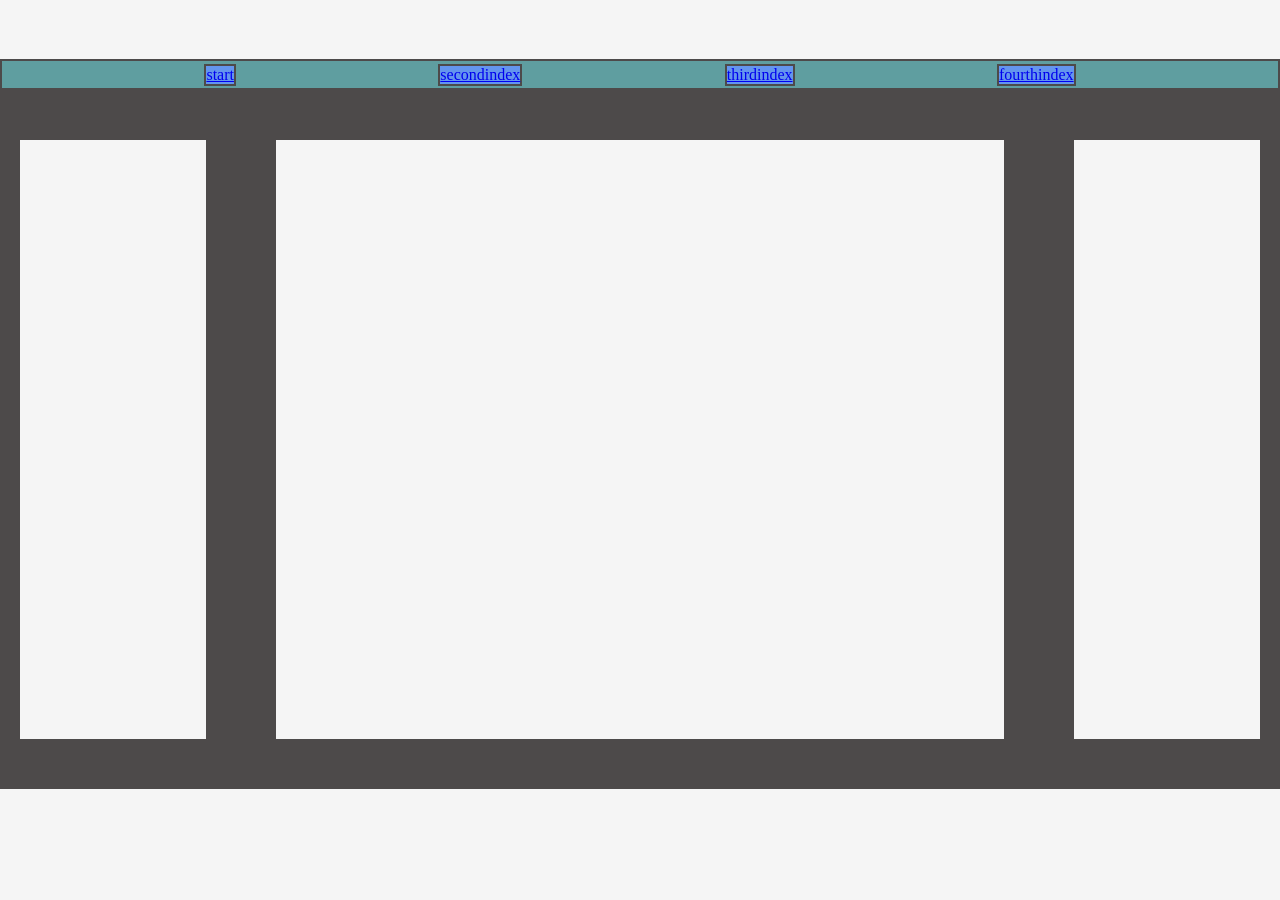
==== fourthindex.html @ 86c749eb "sida 2,3,4" ====
<!DOCTYPE html>
<html lang="en">
<head>
    <meta charset="UTF-8">
    <meta name="viewport" content="width=device-width, initial-scale=1.0">
    <link rel="stylesheet" href="css/style.css">
    <title>The earth Rocks!</title>
</head>
<body id="wrapperFourth">
      <header class="header"> 
        <nav class="navigation border">
          <div class="navdiv border"><a href="index.html">start</a></div>
          <div class="navdiv border"><a href="secondindex.html">secondindex</a></div> 
          <div class="navdiv border"><a href="thirdindex.html">thirdindex</a></div>
          <div class="navdiv border"><a href="fourthindex.html">fourthindex</a></div>
         </nav>
    </header>
    <main id="FourthPillar1"></main>
    <main id="FourthPillar2"></main>
    <main id="FourthPillar3"></main>

    <footer class="footer"></footer>
</body>
</html>
---- css/style.css ----
#wrapperFirst{
    display:grid;
    background-color: rgb(77, 74, 74);
    margin:0;
    height: 100vh;
    width: 100vw;
    gap: 30px;
    grid-template:10% repeat(2,26%) repeat(2, 1fr) / 1fr 60% 1fr;
    grid-template-areas: 
    "header header header"
    "aside startmain aside2"
    "aside startmain aside2"
    "aside startmain aside2"
    "footer footer footer";
}

#wrapperSecond{
    display: grid;
    background-color: rgb(77, 74, 74);
    margin:0;
    height: 100vh;
    width: 100vw;
    gap: 30px;
    grid-template:10% repeat(2,26%) repeat(2, 1fr) / 1fr 60% 1fr;
    grid-template-areas: 
    "header header header"
    "secondmain secondmain secondmain"
    "secondmain secondmain secondmain"
    "secondmain secondmain secondmain"
    "footer footer footer";

}

#wrapperThird{
    display: grid;
    background-color: rgb(77, 74, 74);
    margin:0;
    height: 100vh;
    width: 100vw;
    gap: 30px;
    grid-template:10% repeat(2,26%) repeat(2, 1fr) / 1fr 60% 1fr;
    grid-template-areas: 
    "header header header"
    "thirdmain thirdmain thirdmain"
    "thirdmain thirdmain thirdmain"
    "thirdmain thirdmain thirdmain"
    "footer footer footer";
}

#wrapperFourth{
    display: grid;
    background-color: rgb(77, 74, 74);
    margin:0;
    height: 100vh;
    width: 100vw;
    gap: 30px;
    grid-template:10% repeat(2,26%) repeat(2, 1fr) / 1fr 60% 1fr;
    grid-template-areas: 
    "header header header"
    "FP1 FP2 FP3"
    "FP1 FP2 FP3"
    "FP1 FP2 FP3"
    "footer footer footer";
}




.header{
    grid-area: header;
    display: flex;
    background-color: whitesmoke;
    
    
}
.aside{
    grid-area: aside;
    background-color: whitesmoke;
}
.aside2Main{
    background: whitesmoke;
    grid-area: aside2;
    
}


.startmain{
    display: flex;
    grid-area: startmain;
    background-color: whitesmoke;
    flex-direction: column;
    flex-wrap: wrap;
}

.secondMain{
    display: flex;
    grid-area: secondmain;
    background-color: whitesmoke;
    margin: 20px;
}
.thirdMain{
    display: flex;
    grid-area: thirdmain;
    background-color: whitesmoke;
    margin: 20px;
}
.fourthmain{
    display: flex;
    grid-area: fourthmain;
    background-color: whitesmoke;
    margin: 20px;
}

#FourthPillar1{
    display: flex;
    grid-area:FP1;
    background-color: whitesmoke;
    margin: 20px;
}
#FourthPillar2{
    display: flex;
    grid-area:FP2;
    background-color: whitesmoke;
    margin: 20px;
}
#FourthPillar3{
    display: flex;
    grid-area:FP3;
    background-color: whitesmoke;
    margin: 20px;
}

.footer{
    grid-area:footer;
    background-color: whitesmoke;
}

#div1Main{
    background-color: aquamarine;
    width: 50%;
    height: 100%;
}
#div2Main{
    background-color: aqua;
    width: 50%;
    height: 100%;
}   
#div3aside{

}
.navdiv{
    background-color: cornflowerblue;
    
}
.navigation{
    height: 30%;
    display: flex;
    width: 100%;
    background-color: cadetblue;
    align-self: flex-end;
    justify-content: space-evenly;
    align-items: center;
}
.carads{
    width: 30%;
    height: 87.5%;
    background-color: darkgrey;
    margin: 40px;
}
.border{
    border: 2px solid rgb(77, 74, 74);
    border-color: rgb(77, 74, 74);
}
.rounded{
    border-radius: 15px;
}
.nav{
    width: 5%;
    height: 20px;
}
#div4aside{
    align-self: center;
}






@media screen and (max-width: 650px) {
    #wrapperFirst{
        display:grid;
        background-color: pink;
        margin:0;
        height: 100vh;
        width: 100vw;
        gap: 15px;
        grid-template: 20% repeat(3, 25) 1fr / 50% 50%;
        grid-template-areas: 
        "header header"
        "startmain startmain"
        "startmain startmain"
        "startmain startmain"
        "footer footer" ;
        
    }
    .aside{
    height: 100vh;
    width: 80vw;
    background: hotpink;
    position: fixed;
    top: 0;
    left: -90vw;
    transition: left 0.3s;
    box-shadow: 10px 0px 21px -10px rgba(0,0,0,0.75);
    z-index: 10;
}

}
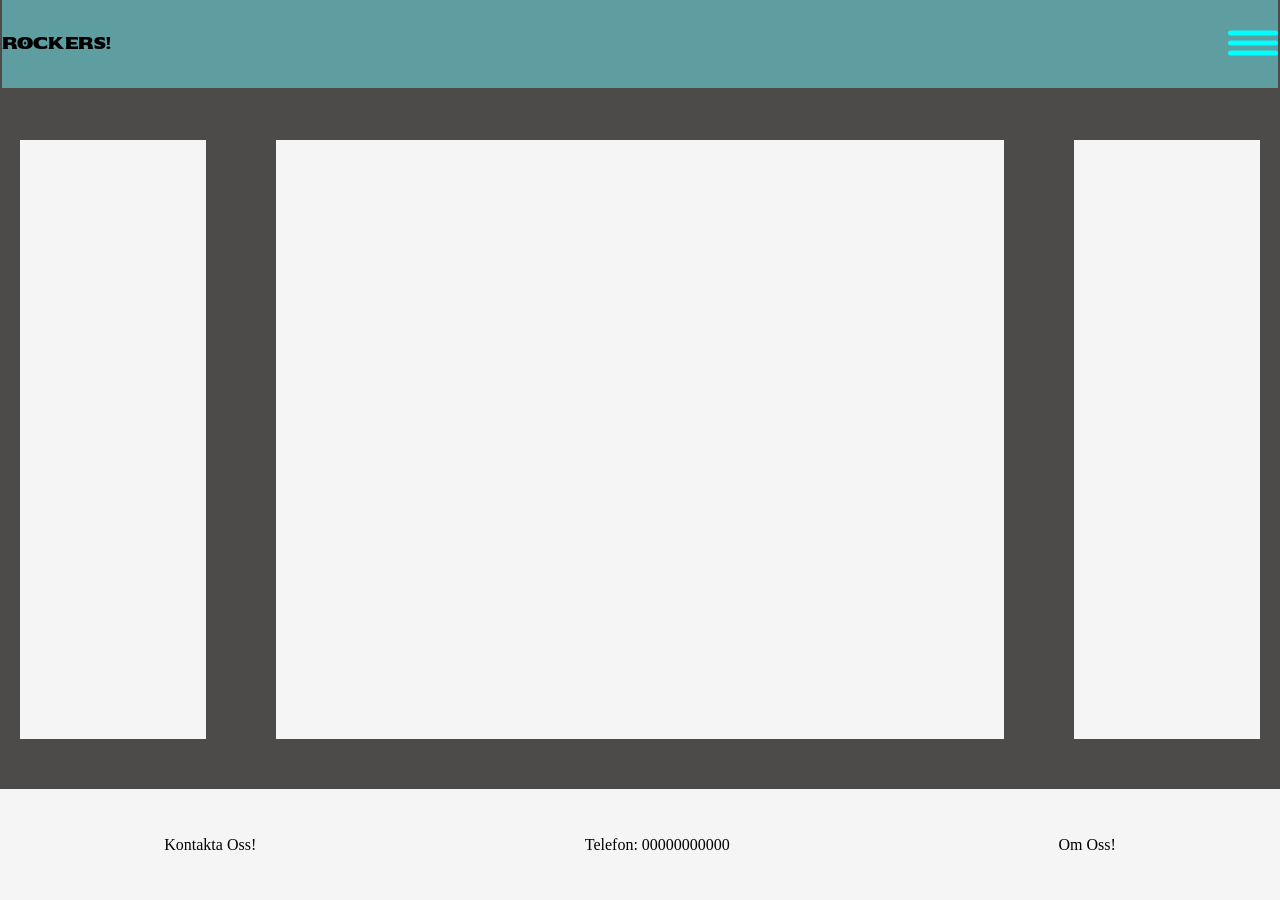
==== commit 54266d87: "Holy stress, Never procrastinate again Fixed like everything, added some pictures, javascript, css, " ====
--- a/fourthindex.html
+++ b/fourthindex.html
@@ -5,20 +5,47 @@
     <meta name="viewport" content="width=device-width, initial-scale=1.0">
     <link rel="stylesheet" href="css/style.css">
     <title>The earth Rocks!</title>
+    <link rel="preconnect" href="https://fonts.googleapis.com">
+    <link rel="preconnect" href="https://fonts.gstatic.com" crossorigin>
+    <link href="https://fonts.googleapis.com/css2?family=Sekuya&display=swap" rel="stylesheet">
+
+    
 </head>
 <body id="wrapperFourth">
+      <div class="off-screen-menu">
+        <ul>
+          <li> <div class="navdiv border"><a href="index.html">start</a></div></li>
+          <li><div class="navdiv border"><a href="secondindex.html">secondindex</a></div> </li>
+          <li><div class="navdiv border"><a href="thirdindex.html">thirdindex</a></div></li>
+          <li><div class="navdiv border"><a href="fourthindex.html">fourthindex</a></div></li>
+        </ul>
+      </div>
       <header class="header"> 
         <nav class="navigation border">
-          <div class="navdiv border"><a href="index.html">start</a></div>
-          <div class="navdiv border"><a href="secondindex.html">secondindex</a></div> 
-          <div class="navdiv border"><a href="thirdindex.html">thirdindex</a></div>
-          <div class="navdiv border"><a href="fourthindex.html">fourthindex</a></div>
-         </nav>
-    </header>
+          <span class="sekuya-regular">ROCKERS!</span>
+          <div class="ham-menu">
+            <span></span>
+            <span></span>
+            <span></span>
+          </div>
+        </nav>
+        
+
+          
+          
+          
+
+      </header>
     <main id="FourthPillar1"></main>
     <main id="FourthPillar2"></main>
     <main id="FourthPillar3"></main>
 
-    <footer class="footer"></footer>
+    <footer class="footer">        
+        <div>Kontakta Oss!</div>
+        <div>Telefon: 00000000000</div>
+        <div>Om Oss!</div>
+      </footer>
+
+    <script src="js/script.js"> </script>
 </body>
 </html>
--- a/css/style.css
+++ b/css/style.css
@@ -1,6 +1,7 @@
 
 #wrapperFirst{
     display:grid;
+
     background-color: rgb(77, 74, 74);
     margin:0;
     height: 100vh;
@@ -9,9 +10,9 @@
     grid-template:10% repeat(2,26%) repeat(2, 1fr) / 1fr 60% 1fr;
     grid-template-areas: 
     "header header header"
-    "aside startmain aside2"
-    "aside startmain aside2"
-    "aside startmain aside2"
+    "startmain startmain aside2"
+    "startmain startmain aside2"
+    "startmain startmain aside2"
     "footer footer footer";
 }
 
@@ -70,6 +71,7 @@
 .header{
     grid-area: header;
     display: flex;
+    
     background-color: whitesmoke;
     
     
@@ -79,7 +81,7 @@
     background-color: whitesmoke;
 }
 .aside2Main{
-    background: whitesmoke;
+    background-color: whitesmoke;
     grid-area: aside2;
     
 }
@@ -134,11 +136,14 @@
 .footer{
     grid-area:footer;
     background-color: whitesmoke;
+    display: flex;
+    justify-content: space-around;
+    align-items: center;
 }
 
 #div1Main{
-    background-color: aquamarine;
-    width: 50%;
+    background-color: whitesmoke;
+    width: 100%;
     height: 100%;
 }
 #div2Main{
@@ -154,7 +159,7 @@
     
 }
 .navigation{
-    height: 30%;
+    height: 100%;
     display: flex;
     width: 100%;
     background-color: cadetblue;
@@ -167,6 +172,7 @@
     height: 87.5%;
     background-color: darkgrey;
     margin: 40px;
+    padding: 15px;
 }
 .border{
     border: 2px solid rgb(77, 74, 74);
@@ -182,6 +188,119 @@
 #div4aside{
     align-self: center;
 }
+.fade-layer{
+}
+.off-screen-menu{
+    background-color: darkgrey;
+    height: 100vh;
+    width: 100%;
+    max-width: 450px;
+    position: fixed;
+    top: 0;
+    right: -450px;
+    display: flex;
+    flex-direction: column;
+    justify-content: center;
+    align-items: center;
+    text-align: center;
+    transition: .3s ease;
+}
+
+.off-screen-menu.active{
+    right: 0;
+}
+.ham-menu{
+    height: 98.5px;
+    width: 50px;
+    margin-left: auto;
+    position: relative;
+}
+.ham-menu span{
+    height: 5px;
+    width: 100%;
+    background-color: aqua;
+    border-radius: 25px;
+    position: absolute;
+    top: 50%;
+    left: 50%;
+    transform: translate(-50%, -50%);
+}
+.ham-menu span:nth-child(1){
+    top: 40%;
+}
+.ham-menu span:nth-child(3){
+    top: 60%;
+}
+
+.ham-menu.active span:nth-child(1){
+    top: 50%;
+    transform: translate(-50%,-50%) rotate(45deg);
+}
+
+.ham-menu.active span:nth-child(2){
+    opacity: 0;
+}
+.ham-menu.active span:nth-child(3){
+    top: 50%;
+    transform:  translate(-50%, 50%) rotate(-45deg);
+}
+.sekuya-regular {
+  font-family: "Sekuya", system-ui;
+  font-weight: 400;
+  font-style: normal;
+}
+.Xcenter{
+    justify-self: center;
+    
+}
+.Ycenter{
+    align-self: center;
+}
+
+.img1Second{
+    width: 100%;
+    height: 50%;
+}
+.img2Second{
+    width: 100%;
+    height: 100%;
+}
+
+
+
+
+
+
+
+
+
+
+
+
+
+
+
+
+
+
+
+
+
+
+
+
+
+
+
+
+
+
+
+
+
+
+
+
 
 
 
@@ -192,17 +311,18 @@
     #wrapperFirst{
         display:grid;
         background-color: pink;
-        margin:0;
+        
+        margin: auto;
         height: 100vh;
         width: 100vw;
-        gap: 15px;
-        grid-template: 20% repeat(3, 25) 1fr / 50% 50%;
+        gap: 5px;
+        grid-template: 10% repeat(3, 25%) 1fr / 25% 25% 25% 1fr;
         grid-template-areas: 
-        "header header"
-        "startmain startmain"
-        "startmain startmain"
-        "startmain startmain"
-        "footer footer" ;
+        "header header header header"
+        ". startmain startmain ."
+        ". startmain startmain ."
+        ". startmain startmain ."
+        "footer footer footer footer" ;
         
     }
     .aside{
@@ -215,6 +335,61 @@
     transition: left 0.3s;
     box-shadow: 10px 0px 21px -10px rgba(0,0,0,0.75);
     z-index: 10;
+    }
+    .footer{
+    grid-area:footer;
+    background-color: whitesmoke;
+    display: flex;
+    justify-content: space-around;
+    align-items: center;
+    }
+    #wrapperSecond{
+    display: grid;
+    background-color: aqua;
+    margin: auto;
+    height: 100vh;
+    width: 100vw;
+    gap: 5px;
+    grid-template: 10% repeat(3, 26%) 1fr / repeat(3, 25%) 1fr;
+    grid-template-areas: 
+    "header header header header"
+    "secondmain secondmain secondmain secondmain"
+    "secondmain secondmain secondmain secondmain"
+    "secondmain secondmain secondmain secondmain"
+    "footer footer footer footer";
+    }
+    .secondMain{
+    display: flex;
+    grid-area: secondmain;
+    background-color: whitesmoke;
+    flex-direction: column;
+    align-items: center;
+    }
+    .carads{
+        width: 70%;
+        height: 87.5%;
+        background-color: darkgrey;
+        margin: 20px;    
+    }
+    .div1main{
+    background-color: whitesmoke;
+    width: 100%;
+    height: 100%;   
+    }
+    #wrapperFourth{
+    display: grid;
+    background-color: rgb(77, 74, 74);
+    margin:0;
+    height: 100vh;
+    width: 100vw;
+    
+    grid-template:10% repeat(3, 20%) 1fr / repeat(2, 33%) 1fr;
+    grid-template-areas: 
+    "header header header"
+    "FP1 FP1 FP1"
+    "FP2 FP2 FP2"
+    "FP3 FP3 FP3"
+    "footer footer footer";
 }
 
 }
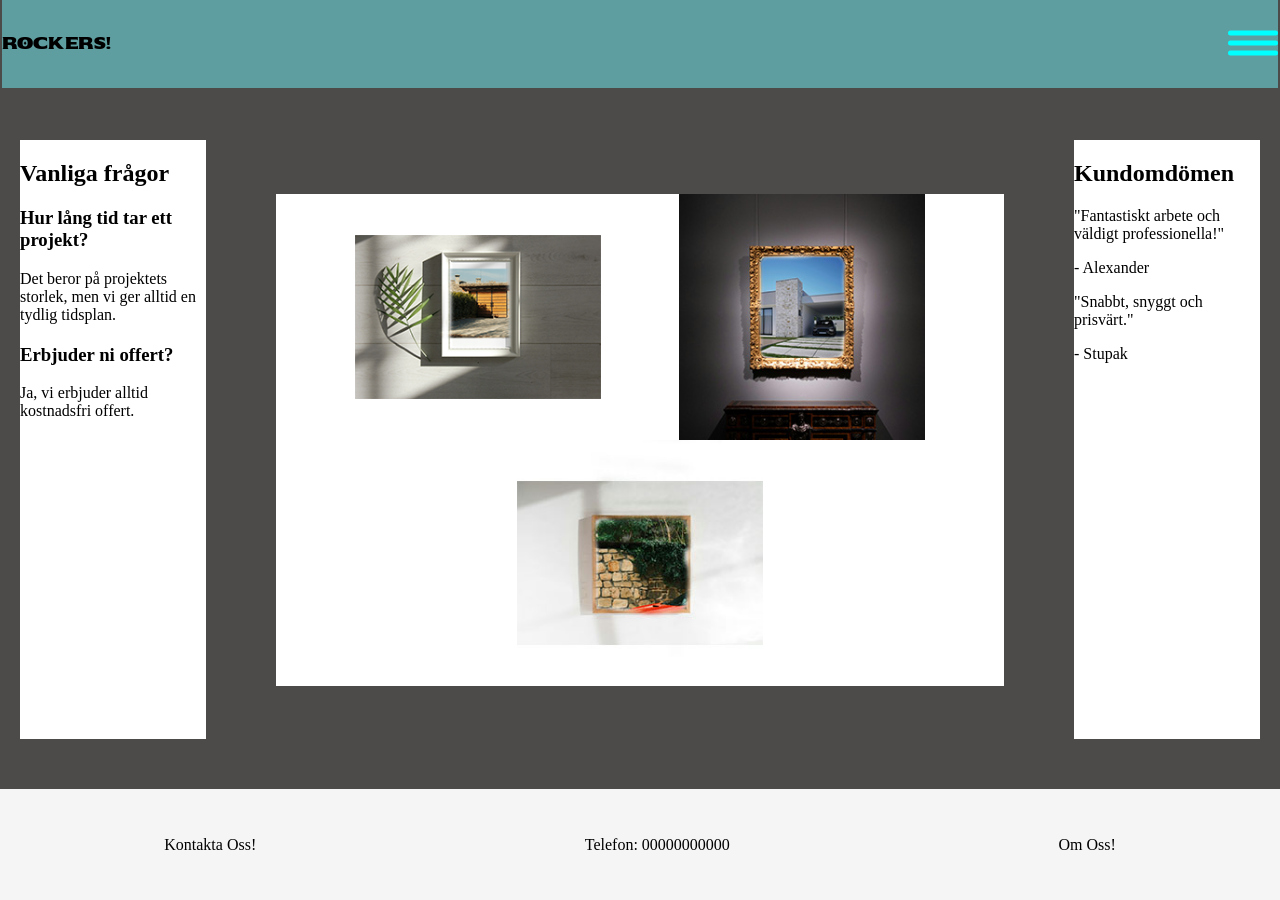
==== commit 681c74a5: "pictures, coding, finesliping! 👍" ====
--- a/fourthindex.html
+++ b/fourthindex.html
@@ -36,9 +36,34 @@
           
 
       </header>
-    <main id="FourthPillar1"></main>
-    <main id="FourthPillar2"></main>
-    <main id="FourthPillar3"></main>
+    <main id="FourthPillar1"> 
+      <section class="faq">
+      <h1>Vanliga frågor</h1>
+
+      <h3>Hur lång tid tar ett projekt?</h3>
+      <p>Det beror på projektets storlek, men vi ger alltid en tydlig tidsplan.</p>
+
+      <h3>Erbjuder ni offert?</h3>
+      <p>Ja, vi erbjuder alltid kostnadsfri offert.</p>
+</section></main>
+    <main id="FourthPillar2" class="Ycenter">
+      <div class="picture-div"><img src="img/picture-driveway.png" alt="Picture of a driveway in a picture frame" height="246px" width="246px"></div>
+      <div class="picture-div"><img src="img/drive-way-2.jpg" alt="Picture of a driveway in a picture frame" height="246px" width="246px"></div>
+      <div class="picture-div"><img src="img/stone-wall.jpg" alt="picture of a stonewall in a picture frame" height="246px" width="246px"></div>
+
+    </main>
+    <main id="FourthPillar3">
+
+      <section class="reviews">
+      <h1>Kundomdömen</h1>
+
+      <p>"Fantastiskt arbete och väldigt professionella!"</p>
+      <p>- Alexander</p>
+
+      <p>"Snabbt, snyggt och prisvärt."</p>
+      <p>- Stupak</p>
+</section>
+    </main>
 
     <footer class="footer">        
         <div>Kontakta Oss!</div>
--- a/css/style.css
+++ b/css/style.css
@@ -35,17 +35,19 @@
 
 #wrapperThird{
     display: grid;
-    background-color: rgb(77, 74, 74);
+    background-image: url(https://prime-landscape-supply.com/cdn/shop/files/filldirt.jpg?v=1709076724);
+    background-repeat: no-repeat;
     margin:0;
+    
     height: 100vh;
     width: 100vw;
     gap: 30px;
-    grid-template:10% repeat(2,26%) repeat(2, 1fr) / 1fr 60% 1fr;
+    grid-template:10% repeat(2,26%) repeat(2, 1fr) / 10fr 60% 10%;
     grid-template-areas: 
     "header header header"
     "thirdmain thirdmain thirdmain"
-    "thirdmain thirdmain thirdmain"
-    "thirdmain thirdmain thirdmain"
+    "thirdy thirdy thirdy"
+    ". . ."
     "footer footer footer";
 }
 
@@ -93,6 +95,7 @@
     background-color: whitesmoke;
     flex-direction: column;
     flex-wrap: wrap;
+    overflow: scroll;
 }
 
 .secondMain{
@@ -106,6 +109,10 @@
     grid-area: thirdmain;
     background-color: whitesmoke;
     margin: 20px;
+    justify-content: space-around;
+    align-items: center;
+    flex-direction: column;
+
 }
 .fourthmain{
     display: flex;
@@ -117,19 +124,22 @@
 #FourthPillar1{
     display: flex;
     grid-area:FP1;
-    background-color: whitesmoke;
-    margin: 20px;
+    background-color: white;
+    margin: 20px;
+
 }
 #FourthPillar2{
     display: flex;
     grid-area:FP2;
-    background-color: whitesmoke;
-    margin: 20px;
+    background-color: white;
+    margin: 20px;
+    flex-wrap: wrap;
+    justify-content: space-evenly;
 }
 #FourthPillar3{
     display: flex;
     grid-area:FP3;
-    background-color: whitesmoke;
+    background-color: white;
     margin: 20px;
 }
 
@@ -152,7 +162,7 @@
     height: 100%;
 }   
 #div3aside{
-
+background-color: whitesmoke;
 }
 .navdiv{
     background-color: cornflowerblue;
@@ -188,8 +198,7 @@
 #div4aside{
     align-self: center;
 }
-.fade-layer{
-}
+
 .off-screen-menu{
     background-color: darkgrey;
     height: 100vh;
@@ -200,10 +209,11 @@
     right: -450px;
     display: flex;
     flex-direction: column;
-    justify-content: center;
+    justify-content: space-evenly;
     align-items: center;
     text-align: center;
     transition: .3s ease;
+
 }
 
 .off-screen-menu.active{
@@ -261,11 +271,33 @@
     width: 100%;
     height: 50%;
 }
-.img2Second{
+.img2second{
+    display: contents;
     width: 100%;
     height: 100%;
 }
-
+.faq {
+    overflow: scroll;
+}
+.faq h3{
+    margin-top: 20px;
+}
+.picture-div{
+    display: contents;
+}
+.divthird{
+    text-align: center;
+    
+}
+.secondthirdmain{
+    display: flex;
+    grid-area: thirdy;
+    background-color: whitesmoke;
+    margin: 20px;
+    justify-content: space-around;
+    align-items: center;
+    flex-direction: column;
+}
 
 
 
@@ -310,7 +342,7 @@
 @media screen and (max-width: 650px) {
     #wrapperFirst{
         display:grid;
-        background-color: pink;
+        background-color: rgb(77, 74, 74);
         
         margin: auto;
         height: 100vh;
@@ -328,7 +360,7 @@
     .aside{
     height: 100vh;
     width: 80vw;
-    background: hotpink;
+    background: rgb(77, 74, 74);
     position: fixed;
     top: 0;
     left: -90vw;
@@ -345,7 +377,7 @@
     }
     #wrapperSecond{
     display: grid;
-    background-color: aqua;
+    background-color: rgb(77, 74, 74);
     margin: auto;
     height: 100vh;
     width: 100vw;
@@ -383,13 +415,29 @@
     height: 100vh;
     width: 100vw;
     
-    grid-template:10% repeat(3, 20%) 1fr / repeat(2, 33%) 1fr;
+    grid-template:10% repeat(2, 30%) 1fr / repeat(2, 33%) 1fr;
     grid-template-areas: 
     "header header header"
     "FP1 FP1 FP1"
-    "FP2 FP2 FP2"
     "FP3 FP3 FP3"
     "footer footer footer";
-}
-
+    }
+    .aside2Main{
+        display: none;
+    }
+    .img2second{
+        display: none;
+    }
+    .img1Second{
+        display: none;
+    }
+    .reviews h1{
+        display: none;
+    }
+    .faq h1{
+        display: none;
+    }
+    .picture-div{
+        display: none;
+    }
 }
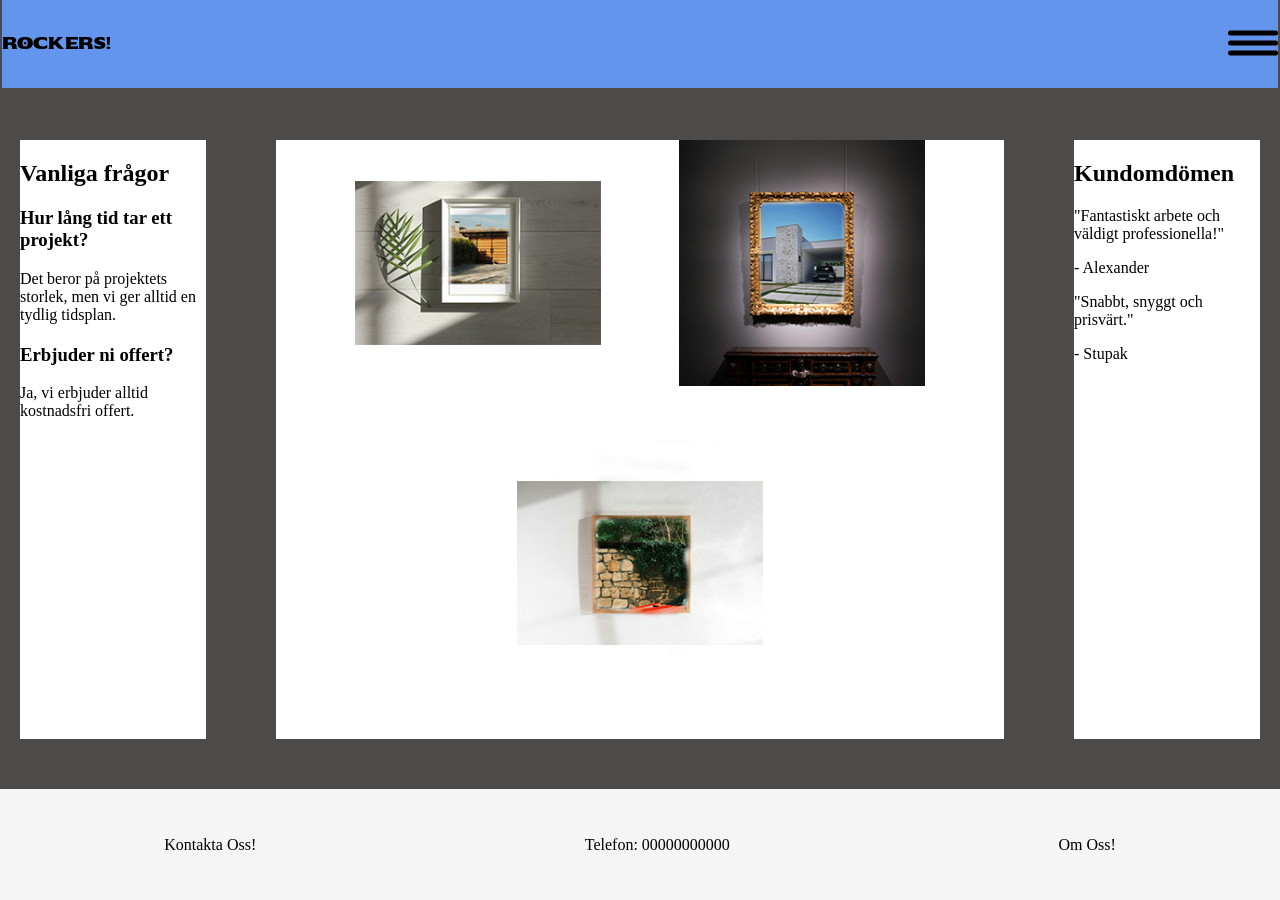
==== commit 39a15ef5: "mer ändringar" ====
--- a/fourthindex.html
+++ b/fourthindex.html
@@ -13,12 +13,12 @@
 </head>
 <body id="wrapperFourth">
       <div class="off-screen-menu">
-        <ul>
-          <li> <div class="navdiv border"><a href="index.html">start</a></div></li>
-          <li><div class="navdiv border"><a href="secondindex.html">secondindex</a></div> </li>
-          <li><div class="navdiv border"><a href="thirdindex.html">thirdindex</a></div></li>
-          <li><div class="navdiv border"><a href="fourthindex.html">fourthindex</a></div></li>
-        </ul>
+      
+         <div class="navdiv border"><a href="index.html">start</a></div>
+          <div class="navdiv border"><a href="secondindex.html">cards</a></div> 
+          <div class="navdiv border"><a href="thirdindex.html">Gör valet!</a></div>
+          <div class="navdiv border"><a href="fourthindex.html">Om oss!</a></div>
+        
       </div>
       <header class="header"> 
         <nav class="navigation border">
@@ -46,7 +46,7 @@
       <h3>Erbjuder ni offert?</h3>
       <p>Ja, vi erbjuder alltid kostnadsfri offert.</p>
 </section></main>
-    <main id="FourthPillar2" class="Ycenter">
+    <main id="FourthPillar2" class="Yc">
       <div class="picture-div"><img src="img/picture-driveway.png" alt="Picture of a driveway in a picture frame" height="246px" width="246px"></div>
       <div class="picture-div"><img src="img/drive-way-2.jpg" alt="Picture of a driveway in a picture frame" height="246px" width="246px"></div>
       <div class="picture-div"><img src="img/stone-wall.jpg" alt="picture of a stonewall in a picture frame" height="246px" width="246px"></div>
--- a/css/style.css
+++ b/css/style.css
@@ -172,7 +172,7 @@
     height: 100%;
     display: flex;
     width: 100%;
-    background-color: cadetblue;
+    background-color: cornflowerblue;
     align-self: flex-end;
     justify-content: space-evenly;
     align-items: center;
@@ -228,7 +228,7 @@
 .ham-menu span{
     height: 5px;
     width: 100%;
-    background-color: aqua;
+    background-color: black;
     border-radius: 25px;
     position: absolute;
     top: 50%;
@@ -287,13 +287,14 @@
 }
 .divthird{
     text-align: center;
-    
+    padding: 20px;
 }
 .secondthirdmain{
     display: flex;
     grid-area: thirdy;
     background-color: whitesmoke;
     margin: 20px;
+    padding: 20px;
     justify-content: space-around;
     align-items: center;
     flex-direction: column;
@@ -440,4 +441,21 @@
     .picture-div{
         display: none;
     }
+    #wrapperThird{
+    display: grid;
+    background-image: url(https://prime-landscape-supply.com/cdn/shop/files/filldirt.jpg?v=1709076724);
+    background-repeat: no-repeat;
+    margin:0;
+    
+    height: 100vh;
+    width: 100vw;
+    gap: 30px;
+    grid-template:10% repeat(2,26%) repeat(2, 1fr) / 10fr 60% 10%;
+    grid-template-areas: 
+    "header header header"
+    "thirdmain thirdmain thirdmain"
+    "thirdmain thirdmain thirdmain"
+    "thirdy thirdy thirdy"
+    "footer footer footer";
+}
 }
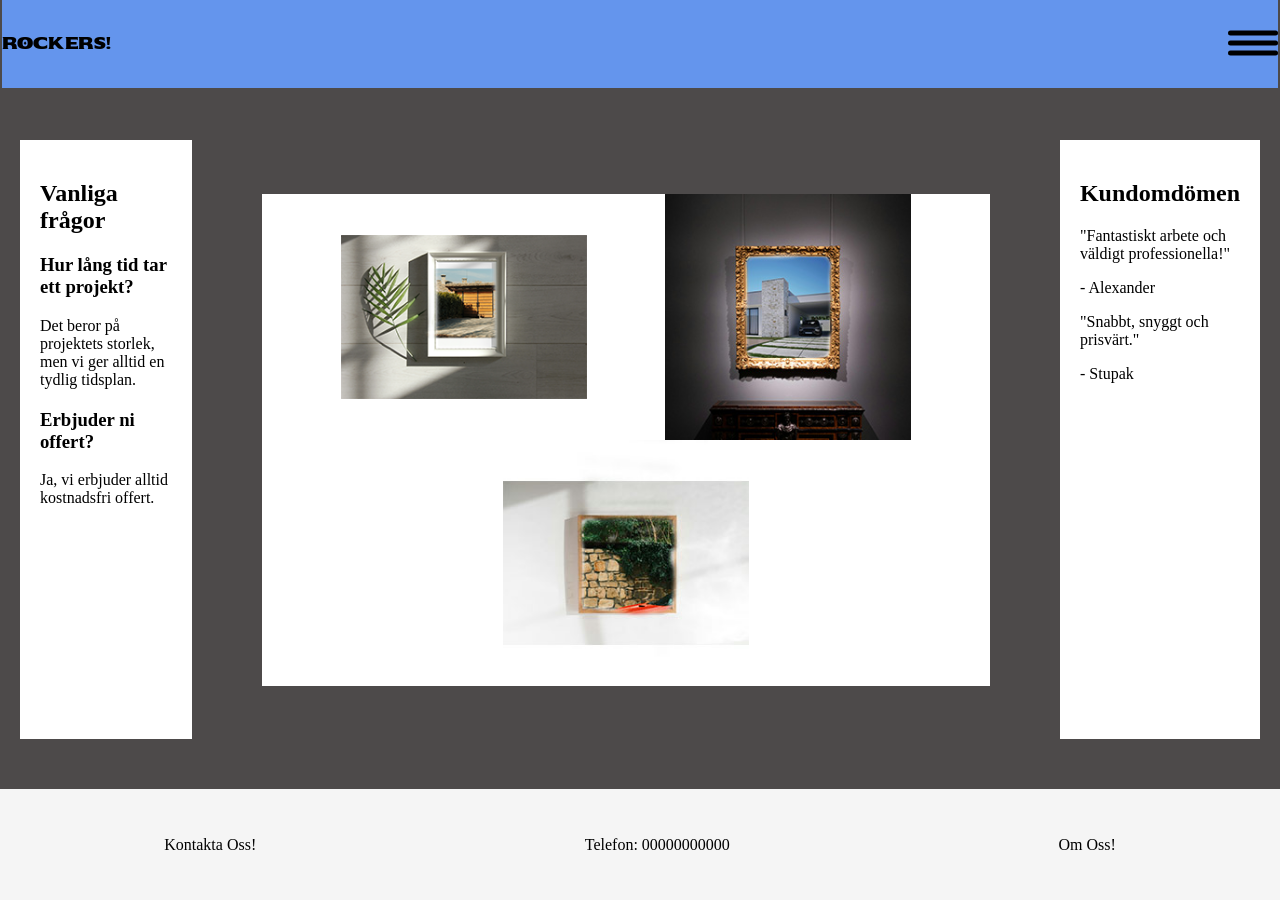
==== commit b9004b9f: "More padding!!!" ====
--- a/fourthindex.html
+++ b/fourthindex.html
@@ -46,7 +46,7 @@
       <h3>Erbjuder ni offert?</h3>
       <p>Ja, vi erbjuder alltid kostnadsfri offert.</p>
 </section></main>
-    <main id="FourthPillar2" class="Yc">
+    <main id="FourthPillar2" class="Ycenter">
       <div class="picture-div"><img src="img/picture-driveway.png" alt="Picture of a driveway in a picture frame" height="246px" width="246px"></div>
       <div class="picture-div"><img src="img/drive-way-2.jpg" alt="Picture of a driveway in a picture frame" height="246px" width="246px"></div>
       <div class="picture-div"><img src="img/stone-wall.jpg" alt="picture of a stonewall in a picture frame" height="246px" width="246px"></div>
--- a/css/style.css
+++ b/css/style.css
@@ -96,6 +96,7 @@
     flex-direction: column;
     flex-wrap: wrap;
     overflow: scroll;
+    padding: 15px;
 }
 
 .secondMain{
@@ -278,6 +279,7 @@
 }
 .faq {
     overflow: scroll;
+    padding: 20px;
 }
 .faq h3{
     margin-top: 20px;
@@ -298,6 +300,9 @@
     justify-content: space-around;
     align-items: center;
     flex-direction: column;
+}
+.reviews{
+    padding: 20px;
 }
 
 
